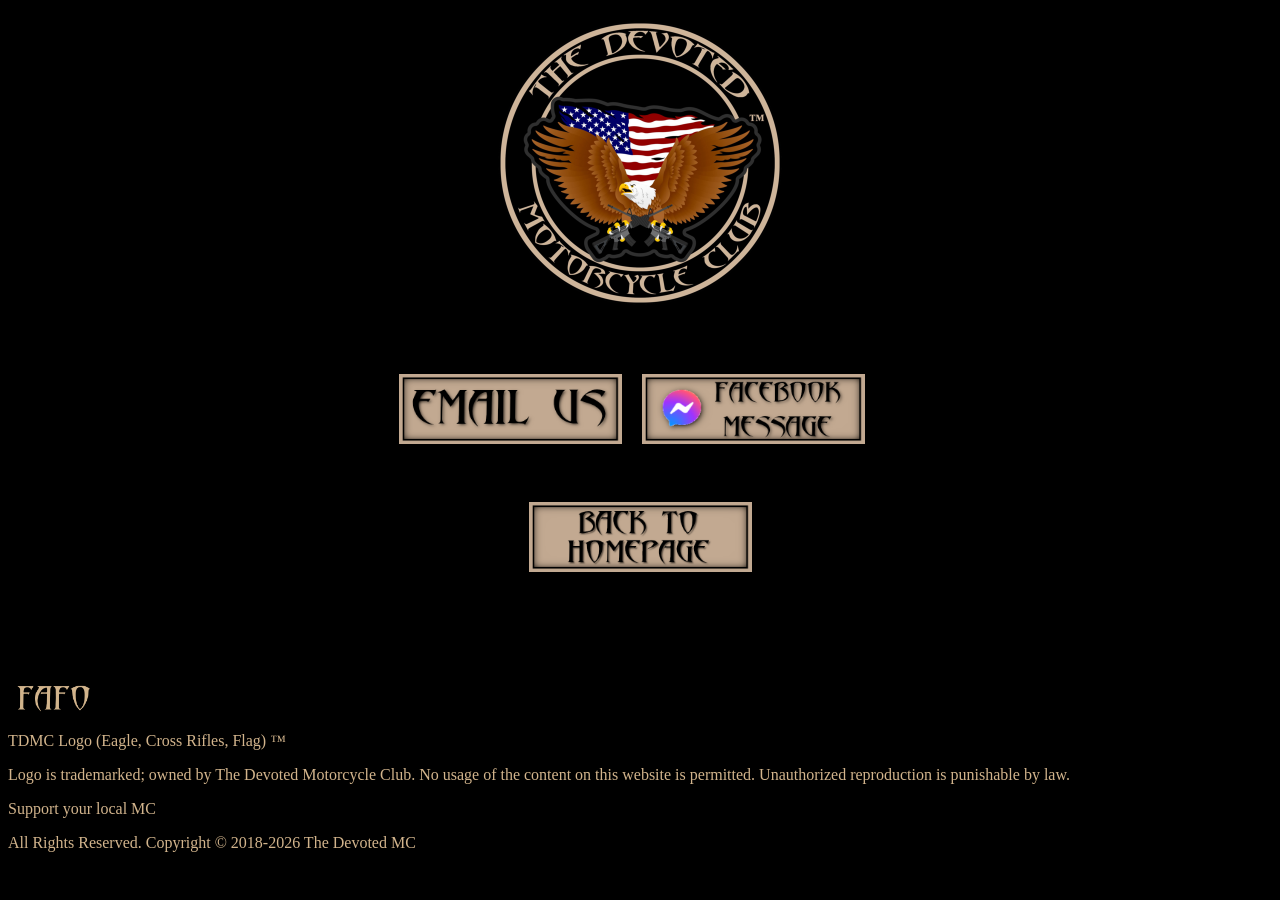
==== contact-us.html @ a3d80f03 "Add files via upload" ====
<!DOCTYPE html>
<html>
<title>The Devoted Motorcycle Club</title>
<link rel="icon" type="image/x-icon" href="/media/TDMC-ROUND-TM_180x180.ico">
<body>
<p></p>
<body>
<center>
<BODY bgcolor=”#000000”> 
<img src="media/tdmc-600x600.png" alt="TDMC" style="width:300px;height:300px;">
<br>
<br>
<br>
<br>
<a href="mailto:thedevotedmc@gmail.com?subject=Email from webpage"><img src="media/email-us.png" alt="Email Us" style="width:223px;height:70px;"></a>&emsp;

<a href="http://m.me/supportthedevoted" target="_blank" rel="noopener noreferrer"><img src="media/facebook-message.png" alt="Message on Facebook" style="width:223px;height:70px;"></a>&emsp;
<br>
<br>
<br>
<br>
<a href="https://thedevotedmc.com"><img src="media/homepage.png" alt="Back to Homepage" style="width:223px;height:70px;"></a>
</center>
<br>
<br>
<br>
<br>
<br>
<br>
<a href="fafo.html"><img src="media/fafo.png" alt="FAFO" style="width:90px;height:28px;"></a>
<p><font color="tan">TDMC Logo (Eagle, Cross Rifles, Flag) &trade;</p>
<p><font color="tan">Logo is trademarked; owned by The Devoted Motorcycle Club. No usage of the content on this website is permitted. Unauthorized reproduction is punishable by law.</p>
<p><font color="tan">Support your local MC</p>
<p><font color="tan">All Rights Reserved. Copyright &copy; 2018-<script>document.write(new Date().getFullYear())</script> The Devoted MC</p>
</body>
</html>
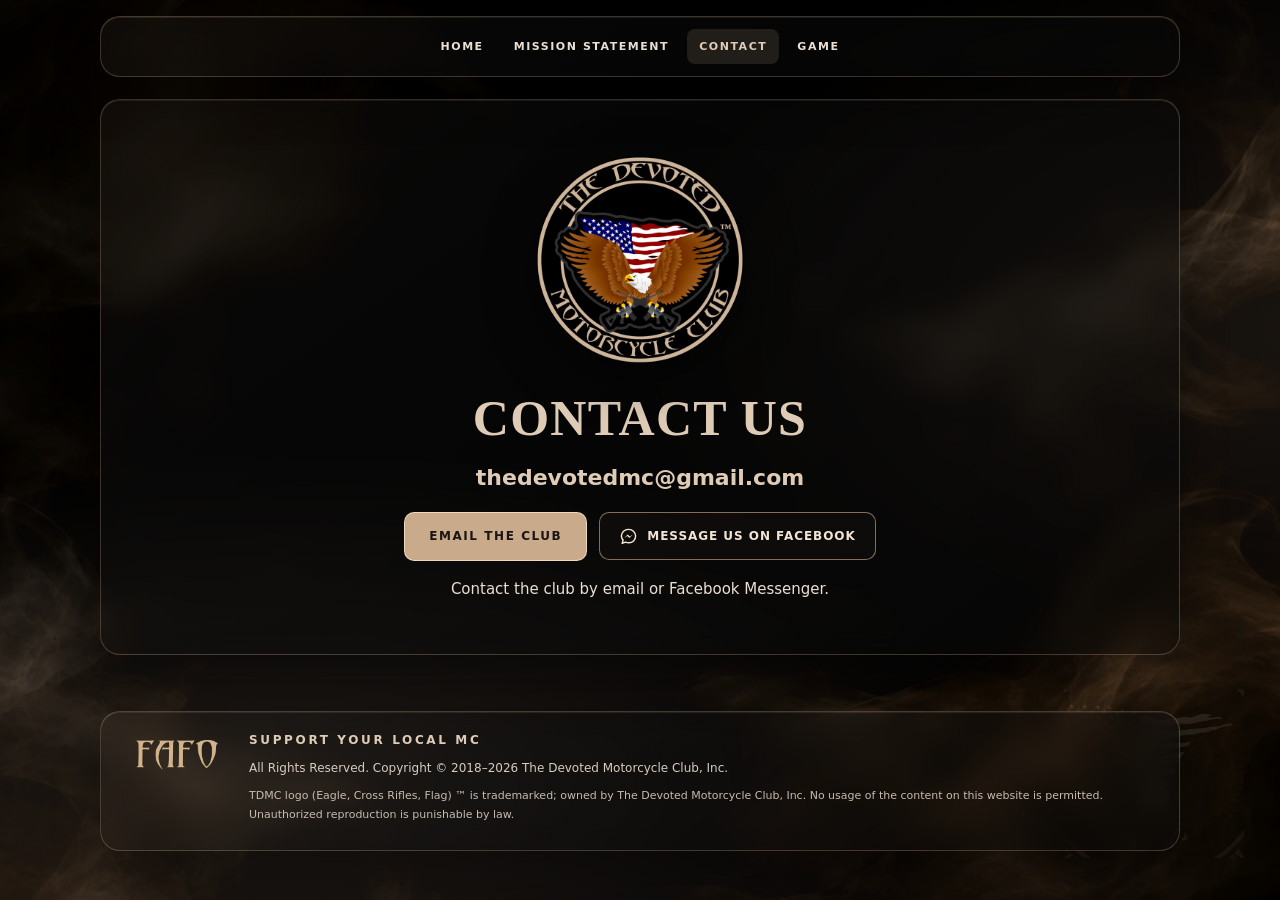
==== commit f5c42513: "Add files via upload Release The Devoted MC Website and Eagle Rider 1.0" ====
--- a/contact-us.html
+++ b/contact-us.html
@@ -1,38 +1,63 @@
+<!doctype html>
+<html lang="en">
+<head>
+  <meta charset="utf-8">
+  <meta name="viewport" content="width=device-width,initial-scale=1">
+  <meta name="theme-color" content="#080808">
+  <meta name="description" content="Contact The Devoted MC.">
+  <title>Contact | The Devoted MC</title>
+  <link rel="stylesheet" href="styles.css">
+</head>
+<body>
+  <div class="bg-eagle" aria-hidden="true"></div>
+  <header class="top">
+    <div class="wrap top-inner glass">
+      <nav class="nav" aria-label="Main navigation">
+        <a href="index.html">Home</a>
+        <a href="index.html#mission">Mission Statement</a>
+        <a href="contact-us.html" aria-current="page">Contact</a>
+        <a href="game.html">Game</a>
+      </nav>
+    </div>
+  </header>
 
-<!DOCTYPE html>
-<html>
-<title>The Devoted Motorcycle Club</title>
-<link rel="icon" type="image/x-icon" href="/media/TDMC-ROUND-TM_180x180.ico">
-<body>
-<p></p>
-<body>
-<center>
-<BODY bgcolor=”#000000”> 
-<img src="media/tdmc-600x600.png" alt="TDMC" style="width:300px;height:300px;">
-<br>
-<br>
-<br>
-<br>
-<a href="mailto:thedevotedmc@gmail.com?subject=Email from webpage"><img src="media/email-us.png" alt="Email Us" style="width:223px;height:70px;"></a>&emsp;
+  <main class="wrap">
+    <section class="section subpage glass" aria-labelledby="contact-title">
+      <div class="contact-content">
+        <div class="patch-shell">
+          <img src="assets/tdmc-600x600.png" alt="The Devoted Motorcycle Club official emblem">
+        </div>
+        <h1 id="contact-title" class="abaddon contact-title">CONTACT US</h1>
+        <p class="email">thedevotedmc@gmail.com</p>
+        <div class="contact-actions">
+          <a class="mail-btn" href="mailto:thedevotedmc@gmail.com">Email The Club</a>
+          <a class="messenger-btn" href="https://m.me/supportthedevoted" target="_blank" rel="noopener noreferrer">
+            <svg aria-hidden="true" viewBox="0 0 24 24" width="19" height="19" fill="none" stroke="currentColor" stroke-width="1.8" stroke-linejoin="round" stroke-linecap="round"><path d="M21 11.5a8.5 8.5 0 0 1-8.7 8.45 8.1 8.1 0 0 1-3.7-.8L4 20.5l1.2-4A8.4 8.4 0 0 1 3 11.5 8.7 8.7 0 0 1 12 3a8.7 8.7 0 0 1 9 8.5Z"/><path d="m6.7 13.9 4.2-4.3 2.8 2.5 3.7-2.5-4.2 4.3-2.8-2.5-3.7 2.5Z" fill="currentColor" stroke="none"/></svg>
+            Message Us on Facebook
+          </a>
+        </div>
+        <p class="quiet">Contact the club by email or Facebook Messenger.</p>
+      </div>
+    </section>
+  </main>
 
-<a href="http://m.me/supportthedevoted" target="_blank" rel="noopener noreferrer"><img src="media/facebook-message.png" alt="Message on Facebook" style="width:223px;height:70px;"></a>&emsp;
-<br>
-<br>
-<br>
-<br>
-<a href="https://thedevotedmc.com"><img src="media/homepage.png" alt="Back to Homepage" style="width:223px;height:70px;"></a>
-</center>
-<br>
-<br>
-<br>
-<br>
-<br>
-<br>
-<a href="fafo.html"><img src="media/fafo.png" alt="FAFO" style="width:90px;height:28px;"></a>
-<p><font color="tan">TDMC Logo (Eagle, Cross Rifles, Flag) &trade;</p>
-<p><font color="tan">Logo is trademarked; owned by The Devoted Motorcycle Club. No usage of the content on this website is permitted. Unauthorized reproduction is punishable by law.</p>
-<p><font color="tan">Support your local MC</p>
-<p><font color="tan">All Rights Reserved. Copyright &copy; 2018-<script>document.write(new Date().getFullYear())</script> The Devoted MC</p>
+  <footer class="footer wrap">
+    <div class="footer-shell glass">
+      <div class="footer-fafo">
+        <img src="assets/fafo.png" alt="FAFO">
+      </div>
+      <div class="footer-copy">
+        <p class="support">Support Your Local MC</p>
+        <p>All Rights Reserved. Copyright © 2018–<span data-copyright-year>2026</span> The Devoted Motorcycle Club, Inc.</p>
+        <p class="tm">TDMC logo (Eagle, Cross Rifles, Flag) ™ is trademarked; owned by The Devoted Motorcycle Club, Inc. No usage of the content on this website is permitted. Unauthorized reproduction is punishable by law.</p>
+      </div>
+    </div>
+  </footer>
+  <script>
+    // On each page load, update the copyright year automatically.
+    document.querySelectorAll('[data-copyright-year]').forEach(function (year) {
+      year.textContent = new Date().getFullYear();
+    });
+  </script>
 </body>
-</html> 
-
+</html>
--- a/styles.css
+++ b/styles.css
@@ -0,0 +1,350 @@
+:root {
+  color-scheme: dark;
+  --black: #080808;
+  --black-soft: #111111;
+  --tan: #c9ab8b;
+  --tan-soft: #dfccb7;
+  --text: #f2ece7;
+  --muted: #c7b8a7;
+  --border: rgba(219, 183, 146, 0.26);
+  --glass: rgba(13, 12, 12, 0.44);
+  --glass-strong: rgba(10, 10, 10, 0.57);
+  --max: 1080px;
+  --radius: 20px;
+}
+*,*::before,*::after{box-sizing:border-box}
+html{scroll-behavior:smooth;scroll-padding-top:110px}
+body{
+  margin:0;
+  min-height:100vh;
+  color:var(--text);
+  background:#070707;
+  font:400 16px/1.75 system-ui,-apple-system,"Segoe UI",Arial,sans-serif;
+  overflow-x:hidden;
+}
+body::before{
+  content:"";
+  position:fixed;
+  /* Extra bleed prevents empty corners while the smoke drifts. */
+  inset:-10vmax;
+  z-index:-2;
+  pointer-events:none;
+  background:
+    radial-gradient(circle at 20% 18%, rgba(201,171,139,.15), transparent 27%),
+    radial-gradient(circle at 84% 78%, rgba(201,171,139,.12), transparent 24%),
+    linear-gradient(180deg, rgba(0,0,0,.40), rgba(0,0,0,.16) 28%, rgba(0,0,0,.36)),
+    url("assets/smoke-background.webp") center / cover no-repeat;
+  animation: smoke-drift 20s ease-in-out infinite alternate;
+  will-change: transform;
+  filter:contrast(1.18) brightness(1.05);
+}
+body::after{
+  content:"";
+  position:fixed;
+  inset:0;
+  z-index:-1;
+  background:
+    radial-gradient(ellipse 68% 40% at 18% 70%,rgba(171,145,125,.18),transparent 78%),
+    radial-gradient(ellipse 58% 48% at 80% 28%,rgba(157,127,100,.16),transparent 76%),
+    radial-gradient(ellipse at center, transparent 24%, rgba(0,0,0,.18) 64%, rgba(0,0,0,.44) 100%);
+  background-repeat:no-repeat;
+  background-size:125% 125%,130% 130%,100% 100%;
+  pointer-events:none;
+  animation:smoke-haze 24s ease-in-out infinite alternate;
+}
+
+.bg-eagle{
+  position:fixed;
+  right:clamp(12px, 3vw, 36px);
+  bottom:clamp(18px, 4vw, 42px);
+  width:min(20vw, 180px);
+  aspect-ratio:335 / 315;
+  z-index:-1;
+  pointer-events:none;
+  opacity:.13;
+  background:url("assets/eagle-corner.webp") center / contain no-repeat;
+  filter:sepia(.55) saturate(.85) brightness(.92) drop-shadow(0 8px 18px rgba(0,0,0,.38));
+  transform-origin:center;
+  animation:eagle-float 16s ease-in-out infinite alternate;
+}
+
+/* Gentle, continuously shifting smoke: no videos or JavaScript required. */
+@keyframes smoke-drift{
+  0% {transform:translate3d(-3.2%, 2%, 0) scale(1.045)}
+  50% {transform:translate3d(2.8%, -2.1%, 0) scale(1.075)}
+  100% {transform:translate3d(-1.5%, -2.8%, 0) scale(1.06)}
+}
+@keyframes eagle-float{
+  0% {transform:translate3d(0,0,0) scale(1); opacity:.10}
+  50% {transform:translate3d(-6px,-5px,0) scale(1.025); opacity:.145}
+  100% {transform:translate3d(3px,-10px,0) scale(1.04); opacity:.12}
+}
+@keyframes smoke-haze{
+  0% {background-position: 12% 88%,92% 8%,center; opacity:.84}
+  100% {background-position: 84% 30%,16% 82%,center; opacity:1}
+}
+a{color:inherit}
+a:focus-visible{outline:2px solid var(--tan-soft);outline-offset:4px}
+img{max-width:100%;display:block}
+.wrap{width:min(var(--max), calc(100% - 34px));margin-inline:auto}
+.glass{
+  background:linear-gradient(145deg, rgba(72,60,50,.16), rgba(18,18,18,.33) 34%, rgba(8,8,8,.48));
+  border:1px solid var(--border);
+  border-radius:var(--radius);
+  box-shadow:0 18px 45px rgba(0,0,0,.34), inset 0 1px 0 rgba(255,241,224,.09);
+  -webkit-backdrop-filter: blur(12px) saturate(1.06);
+  backdrop-filter: blur(12px) saturate(1.06);
+}
+.top{padding-top:16px;position:relative;z-index:10}
+.top-inner{padding:12px 18px;display:flex;justify-content:center;align-items:center;min-height:60px}
+.nav{display:flex;gap:6px;flex-wrap:wrap;justify-content:center}
+.nav a{
+  text-decoration:none;
+  text-transform:uppercase;
+  letter-spacing:.14em;
+  font-size:11px;
+  font-weight:800;
+  color:#eadfd2;
+  padding:8px 12px;
+  border-radius:8px;
+}
+.nav a:hover,.nav a[aria-current="page"]{background:rgba(204,173,140,.14);color:var(--tan-soft)}
+main{padding-bottom:34px}
+.hero{
+  margin-top:20px;
+  padding:clamp(26px, 4vw, 48px) clamp(16px, 4.8vw, 56px) 24px;
+  text-align:center;
+}
+.patch-shell{
+  width:min(455px, 95%);
+  margin:0 auto 8px;
+  display:grid;
+  place-items:center;
+}
+.patch-shell img{width:100%;height:auto;filter:drop-shadow(0 15px 24px rgba(0,0,0,.55))}
+.deaths-hand{
+  width:min(310px, 58%);
+  margin:12px auto 0;
+  display:grid;
+  place-items:center;
+}
+.deaths-hand img{width:100%;height:auto;filter:drop-shadow(0 7px 14px rgba(0,0,0,.4))}
+.hero-caption{
+  margin:12px 0 4px;
+  color:#e4d2bf;
+  font-size:12px;
+  font-weight:800;
+  letter-spacing:.28em;
+  text-transform:uppercase;
+}
+.section{margin-top:22px;padding:clamp(24px, 5vw, 52px) clamp(20px, 5vw, 60px)}
+h2,.abaddon{
+  font-family:"Abaddon","Abaddon II","Almendra Display","Cinzel Decorative",Georgia,serif;
+  font-weight:600;
+}
+h2{
+  margin:0 0 18px;
+  color:var(--tan-soft);
+  font-size:clamp(30px, 4.8vw, 50px);
+  line-height:1.12;
+  letter-spacing:.012em;
+}
+.mission p,.subpage p{margin:0 0 16px;color:#ebdfd4;font-size:15px;line-height:1.95}
+.mission h2{font-size:clamp(24px, 3.2vw, 34px); letter-spacing:.08em;}
+.mission p{color:var(--tan-soft);}
+.facebook{
+  text-align:center;
+}
+.facebook h2{
+  font:800 clamp(15px, 2.2vw, 24px)/1.6 system-ui,-apple-system,"Segoe UI",Arial,sans-serif;
+  letter-spacing:.07em;
+  text-transform:uppercase;
+  max-width:820px;
+  margin-inline:auto;
+}
+.fb-btn,.mail-btn{
+  display:inline-flex;
+  align-items:center;
+  justify-content:center;
+  text-decoration:none;
+  margin-top:6px;
+  padding:13px 24px;
+  border-radius:10px;
+  border:1px solid rgba(255,235,212,.72);
+  background:var(--tan);
+  color:#1b1613;
+  font-size:12px;
+  font-weight:900;
+  letter-spacing:.13em;
+  text-transform:uppercase;
+}
+.fb-btn:hover,.mail-btn:hover{background:#e8d1b5}
+.quiet{margin:13px auto 0;color:#d3c2b0;font-size:12px;max-width:700px}
+.footer{
+  padding:22px 0 34px;
+}
+.footer-shell{
+  display:flex;
+  align-items:flex-start;
+  gap:18px;
+  padding:18px 20px;
+}
+.footer-fafo{
+  width:110px;
+  flex:0 0 110px;
+  padding:8px 4px 2px;
+}
+.footer-copy{min-width:0}
+.footer-copy p{margin:0 0 8px;color:#d8ccbf;font-size:12px;line-height:1.7}
+.footer-copy .support{font-weight:850;letter-spacing:.22em;text-transform:uppercase;color:var(--tan-soft)}
+.footer-copy .tm{font-size:11px;color:#c7bbaf}
+.subpage{margin-top:22px;min-height:420px;text-align:center}
+.subpage .patch-shell{width:min(220px, 58%)}
+/* Keep Contact Us typography and controls on the same visual centerline. */
+.contact-content{
+  width:min(100%, 600px);
+  margin-inline:auto;
+  display:flex;
+  flex-direction:column;
+  align-items:center;
+  text-align:center;
+}
+.contact-content .patch-shell{
+  margin:0 auto 16px;
+}
+.contact-title{
+  margin:0 0 12px;
+  color:var(--tan-soft);
+  font-size:clamp(34px, 5vw, 50px);
+  line-height:1.2;
+  text-align:center;
+  letter-spacing:.025em;
+}
+.contact-content .email{
+  margin:0 0 15px;
+  width:100%;
+  font-size:clamp(17px, 2.8vw, 22px);
+  font-weight:650;
+  line-height:1.65;
+  color:var(--tan-soft);
+  text-align:center;
+  overflow-wrap:anywhere;
+}
+.contact-content .mail-btn{margin:0 auto 18px}
+.contact-content .quiet{
+  max-width:420px;
+  margin:0 auto;
+  line-height:1.7;
+  text-align:center;
+}
+
+.fafo-art{width:min(420px, 100%);margin:10px auto 16px}
+.sr-only{position:absolute!important;width:1px!important;height:1px!important;padding:0!important;margin:-1px!important;overflow:hidden!important;clip:rect(0,0,0,0)!important;white-space:nowrap!important;border:0!important}
+@media (max-width: 760px){
+  .footer-shell{flex-direction:column;align-items:center;text-align:center}
+  .footer-fafo{width:92px;flex-basis:auto}
+}
+@media (max-width: 620px){
+  .bg-eagle{width:min(30vw,120px); right:10px; bottom:14px; opacity:.10}
+  .top-inner{padding:12px 10px}
+  .nav a{font-size:10px;padding:7px 10px}
+  .hero{margin-top:14px;padding:24px 14px 20px}
+  .patch-shell{width:min(370px, 96%)}
+  .deaths-hand{width:min(235px, 68%)}
+  .hero-caption{letter-spacing:.18em;font-size:11px}
+  .mission p,.subpage p{font-size:14px;line-height:1.85}
+  .contact-title{font-size:clamp(32px, 9vw, 42px)}
+  .contact-content .email{font-size:16px}
+}
+@media (prefers-reduced-motion: reduce){
+  html{scroll-behavior:auto}
+  body::before,body::after,.bg-eagle{animation:none;will-change:auto}
+}
+
+/* Contact choices: intentionally centered and balanced on desktop and mobile. */
+.contact-actions{display:flex; flex-wrap:wrap; align-items:center; justify-content:center; gap:12px; margin:0 auto 16px}
+.contact-content .mail-btn{margin:0}
+.messenger-btn{display:inline-flex;align-items:center;justify-content:center;gap:9px;text-decoration:none;min-height:48px;padding:12px 19px;border-radius:10px;border:1px solid rgba(219,183,146,.58);background:rgba(20,17,15,.56);color:#f2e5d6;font-size:12px;font-weight:850;letter-spacing:.08em;text-transform:uppercase;transition:background .18s,border-color .18s}
+.messenger-btn:hover{background:rgba(124,98,71,.33);border-color:#e1c5a4}
+.messenger-btn svg{flex:none}
+@media(max-width:540px){.contact-actions{flex-direction:column;width:100%;gap:11px}.contact-actions a{width:min(100%,295px)}}
+
+
+/* --- The Devoted MC Road Run (standalone game page) --- */
+.game-page{padding-top:22px}
+.game-head{padding:22px clamp(18px,4vw,40px) 19px;margin-bottom:17px;display:flex;align-items:center;gap:19px;justify-content:space-between;flex-wrap:wrap}
+.game-headline{display:flex;gap:18px;align-items:center;min-width:0}
+.game-head-logo{width:78px;height:78px;object-fit:contain;filter:drop-shadow(0 4px 10px rgba(0,0,0,.5))}
+.game-title{font:600 clamp(24px,4vw,40px)/1.1 "Abaddon","Abaddon II",Georgia,serif;letter-spacing:.04em;color:var(--tan-soft);margin:0 0 3px}
+.game-subtitle{color:#e0cdb8;font-size:12px;letter-spacing:.16em;text-transform:uppercase;font-weight:700;margin:0}
+.game-pills{display:flex;gap:9px;flex-wrap:wrap}
+.game-stat{display:flex;flex-direction:column;align-items:center;min-width:85px;padding:9px 13px;background:rgba(2,2,2,.45);border:1px solid rgba(220,174,121,.25);border-radius:11px}
+.game-stat-label{color:#bfa78c;font:800 10px/1.4 system-ui,sans-serif;letter-spacing:.16em}
+.game-stat-value{color:#f0dbbd;font:900 23px/1.25 ui-monospace,SFMono-Regular,Menlo,Consolas,monospace;font-variant-numeric:tabular-nums}
+.game-board{position:relative;overflow:hidden;border-radius:20px;border:1px solid rgba(229,184,132,.32);background:#0e1011;box-shadow:0 22px 65px rgba(0,0,0,.45),inset 0 0 0 1px rgba(255,255,255,.04);isolation:isolate}
+#road-run{display:block;width:100%;aspect-ratio: 2.22/1;touch-action:manipulation;cursor:pointer}
+.game-board::after{content:"";position:absolute;inset:0;pointer-events:none;border-radius:inherit;box-shadow:inset 0 0 90px rgba(0,0,0,.36);z-index:1}
+.game-cover{position:absolute;inset:0;display:flex;align-items:center;justify-content:center;z-index:3;background:linear-gradient(180deg,rgba(3,4,5,.37),rgba(3,4,5,.64));padding:20px;text-align:center}
+.game-cover[hidden]{display:none}
+.game-cover-inner{width:min(480px,98%);padding:20px 26px 24px;background:rgba(10,10,11,.77);border:1px solid rgba(220,176,128,.56);box-shadow:0 13px 40px rgba(0,0,0,.52);border-radius:18px;backdrop-filter:blur(12px)}
+.game-cover-title{margin:0 0 8px;color:#edd3b4;font:900 clamp(25px,4vw,40px)/1.16 system-ui,-apple-system,sans-serif;letter-spacing:.075em;text-transform:uppercase}
+.game-cover-text{margin:0 auto 17px;color:#e2d0be;font-size:14px;line-height:1.58;max-width:370px}
+.game-primary{padding:12px 27px;background:linear-gradient(135deg,#dec19d,#b7946c);color:#15100b;border-radius:10px;border:1px solid #eed5b2;box-shadow:0 8px 25px rgba(0,0,0,.3);font:900 13px system-ui,sans-serif;letter-spacing:.13em;text-transform:uppercase;cursor:pointer}
+.game-primary:hover{filter:brightness(1.13)}
+.game-primary:focus-visible,.game-pause:focus-visible{outline:3px solid #fff;outline-offset:3px}
+.game-controls{display:flex;gap:12px;flex-wrap:wrap;align-items:center;justify-content:space-between;margin-top:14px;padding:13px 17px}
+.game-instructions{margin:0;color:#e3d2c2;font-size:12px;line-height:1.6;letter-spacing:.03em}
+.game-kbd{font:800 11px system-ui,sans-serif;border:1px solid rgba(233,202,166,.45);border-bottom-width:3px;background:rgba(0,0,0,.4);padding:4px 7px;border-radius:5px;color:#f2decc;white-space:nowrap}
+.game-pause{min-height:38px;border:1px solid rgba(206,169,131,.55);border-radius:8px;background:rgba(22,18,15,.60);color:#ebd4bb;padding:9px 16px;font:800 11px/1 system-ui,sans-serif;letter-spacing:.12em;cursor:pointer;text-transform:uppercase}
+.game-pause:hover{background:rgba(94,67,47,.62)}
+.game-pause:disabled{opacity:.43;cursor:not-allowed}
+.game-tip{font-size:12px;color:#bca892;margin:12px 6px 19px;text-align:center}
+@media(max-width:650px){
+ .game-page{padding-top:15px}
+ .game-head{padding:16px;gap:13px;justify-content:center;text-align:center}
+ .game-headline{gap:11px}
+ .game-head-logo{width:55px;height:55px}
+ .game-title{font-size:28px}
+ .game-pills{width:100%;justify-content:center}
+ .game-stat{min-width:88px;flex:1;max-width:125px;padding:6px 9px}
+ .game-stat-value{font-size:20px}
+ #road-run{aspect-ratio:1.35/1}
+ .game-cover-inner{padding:17px 14px 18px}
+ .game-cover-title{font-size:25px}
+ .game-cover-text{font-size:13px;margin-bottom:13px}
+ .game-controls{margin-top:10px;justify-content:center;text-align:center;padding:12px}
+ .game-instructions{font-size:12px}
+}
+@media(prefers-reduced-motion:reduce){.game-board{scroll-behavior:auto}}
+
+/* V14: no leaderboard; give the road the full page width. */
+.game-left{width:100%;min-width:0}
+@media(max-width:480px){
+  .game-cover{padding:8px}
+  .game-cover-inner{padding:12px 11px}
+  .game-cover-title{font-size:23px;margin-bottom:4px}
+  .game-cover-text{font-size:12px;line-height:1.38;margin-bottom:8px}
+}
+
+/* V16: quiet, accessible audio controls; button sits alongside Pause. */
+.game-control-buttons{display:flex;align-items:center;justify-content:center;gap:9px;flex-wrap:wrap}
+.game-sound{min-height:38px;padding:9px 16px;border:1px solid rgba(217,179,136,.57);border-radius:8px;background:rgba(38,28,21,.78);color:#ead2b3;font:800 11px/1 system-ui,sans-serif;letter-spacing:.09em;cursor:pointer;text-transform:uppercase}
+.game-sound[aria-pressed="false"]{background:rgba(19,19,19,.72);color:#bca896}
+.game-sound:hover{background:rgba(94,67,47,.62)}
+.game-sound:focus-visible{outline:3px solid white;outline-offset:3px}
+.game-sound:disabled{opacity:.5;cursor:not-allowed}
+@media(max-width:650px){.game-control-buttons{width:100%;justify-content:center}.game-control-buttons button{flex:0 1 140px}}
+
+/* V20: show the actual obstacle art in the game-over card. */
+.game-cover-impact{display:flex;align-items:center;justify-content:center;margin:4px auto 7px;width:130px;max-width:100%;height:91px;background:radial-gradient(ellipse at center,rgba(158,120,82,.14),transparent 72%);border-radius:12px}
+.game-cover-impact[hidden]{display:none!important}
+.game-cover-impact img{width:120px;height:84px;object-fit:contain;filter:drop-shadow(0 3px 7px rgba(0,0,0,.65))}
+.game-cover-title.quote-title{text-transform:none;letter-spacing:.015em;font-size:clamp(23px,3.1vw,34px)}
+@media(max-width:650px){
+ .game-cover-impact{width:105px;height:61px;margin:2px auto 4px}
+ .game-cover-impact img{width:99px;height:61px}
+ .game-cover-title.quote-title{font-size:clamp(18px,4.7vw,24px)}
+}
+
+/* Final mobile navigation alignment */
+@media(max-width:480px){.nav{gap:2px}.nav a{font-size:9px;letter-spacing:.08em;padding:7px 6px}}
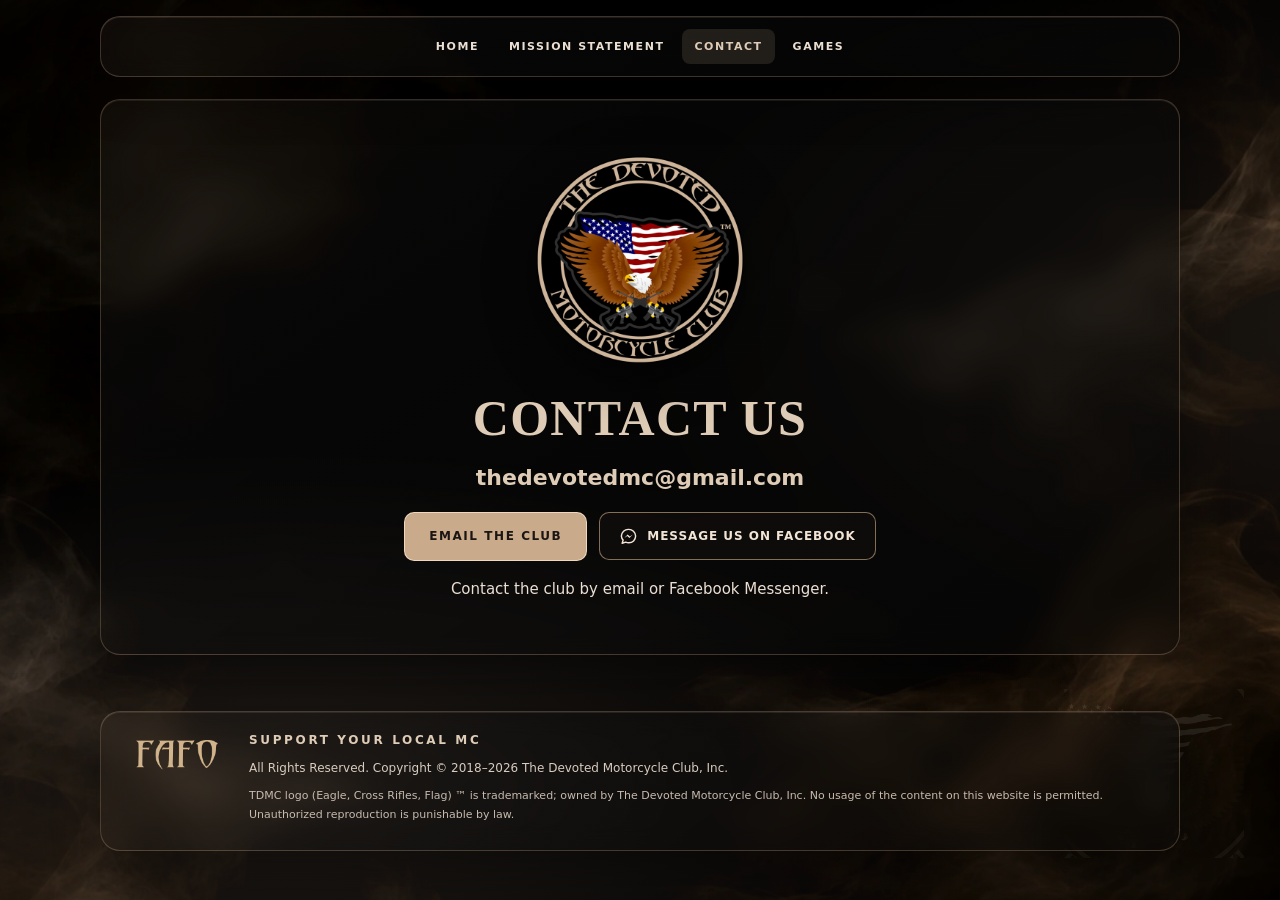
==== commit 060d369b: "Add files via upload Added "The Mission"" ====
--- a/contact-us.html
+++ b/contact-us.html
@@ -16,7 +16,7 @@
         <a href="index.html">Home</a>
         <a href="index.html#mission">Mission Statement</a>
         <a href="contact-us.html" aria-current="page">Contact</a>
-        <a href="game.html">Game</a>
+        <a href="games.html">Games</a>
       </nav>
     </div>
   </header>
